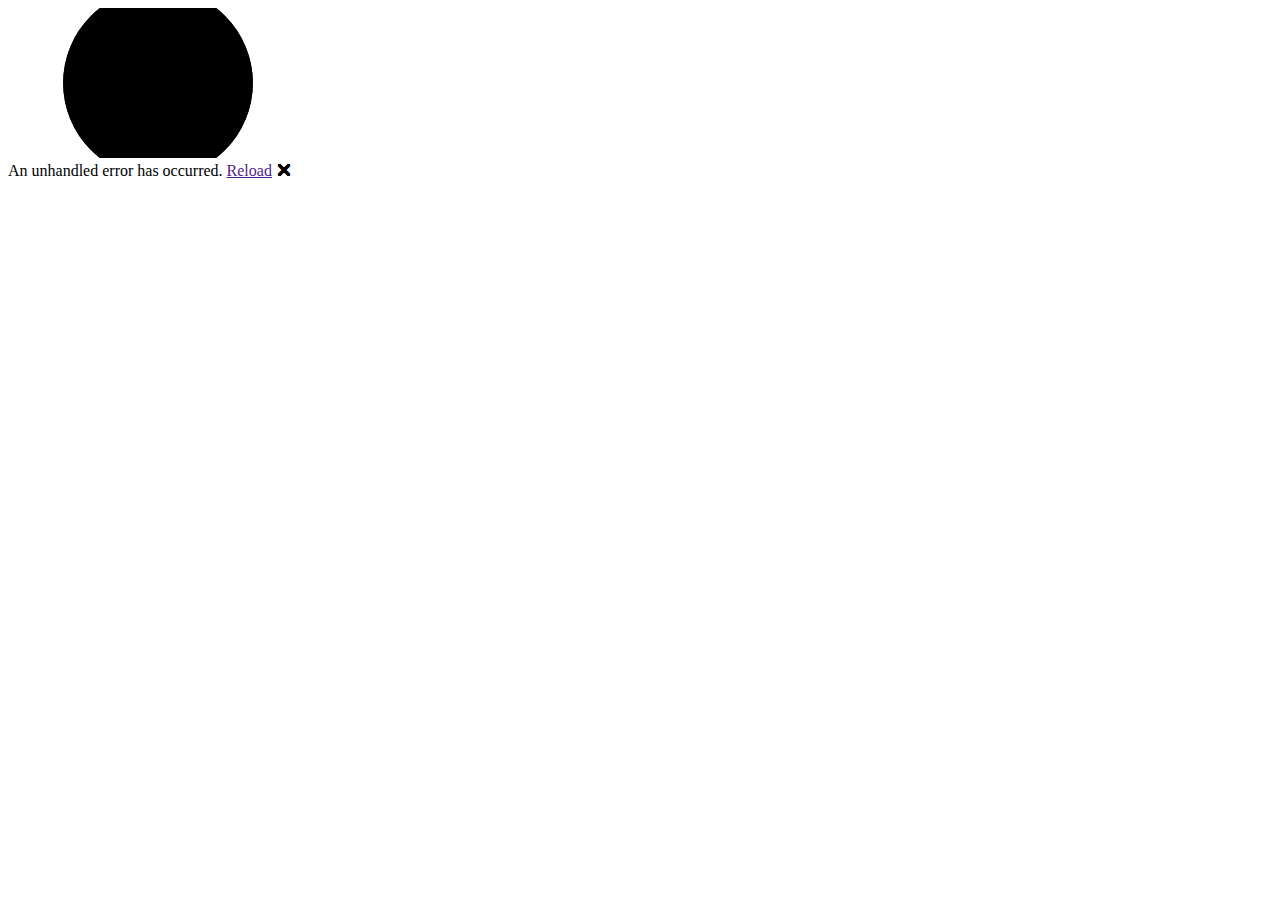
==== index.html @ 00118fbc "Deploying to gh-pages from  @ 4a52388a16b52d57586ae0228daed39070862ea1 🚀" ====
<!DOCTYPE html>
<html lang="en">

<head>
    <meta charset="utf-8" />
    <meta name="viewport" content="width=device-width, initial-scale=1.0" />
    <title>Portifolio</title>
    <base href="/Portifolio/" />
    <link rel="stylesheet" href="css/app.css" />
    <link rel="icon" type="image/png" href="favicon.png" />
    <link href="Portifolio.styles.css" rel="stylesheet" />
    <link href="https://fonts.googleapis.com/css?family=Roboto:300,400,500,700&display=swap" rel="stylesheet" />
    <link href="_content/MudBlazor/MudBlazor.min.css" rel="stylesheet" />
    <link href='https://unpkg.com/boxicons@2.1.4/css/boxicons.min.css' rel='stylesheet'>
</head>

<body>
    <div id="app">
        <svg class="loading-progress">
            <circle r="40%" cx="50%" cy="50%" />
            <circle r="40%" cx="50%" cy="50%" />
        </svg>
        <div class="loading-progress-text"></div>
    </div>

    <div id="blazor-error-ui">
        An unhandled error has occurred.
        <a href="" class="reload">Reload</a>
        <a class="dismiss">🗙</a>
    </div>
    <script src="_framework/blazor.webassembly.js"></script>
</body>

</html>

<script src="_content/MudBlazor/MudBlazor.min.js"></script>
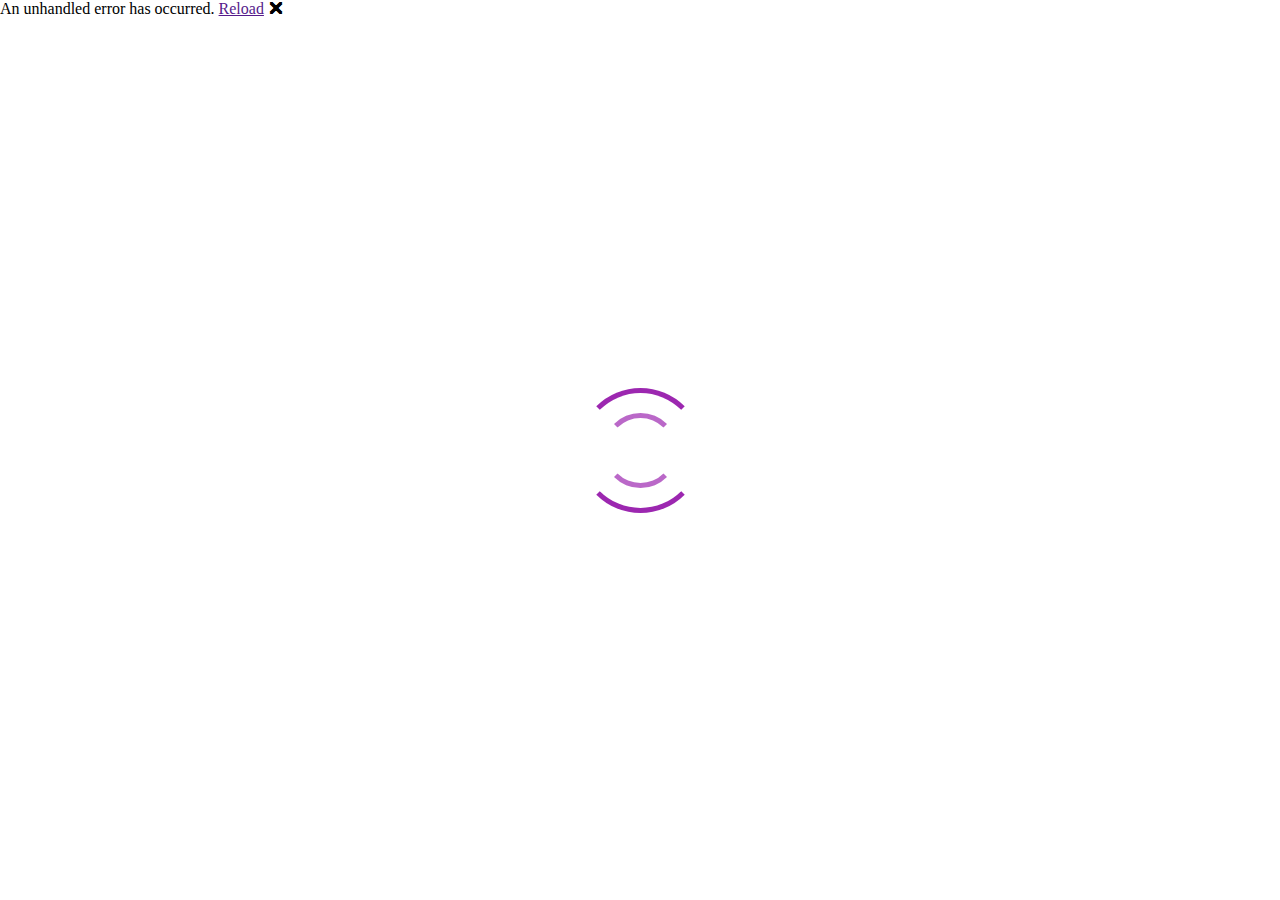
==== commit 24189411: "Deploying to gh-pages from  @ 0dbb0b9286af456b3aa17e25edd57c10c4469485 🚀" ====
--- a/index.html
+++ b/index.html
@@ -5,22 +5,77 @@
     <meta charset="utf-8" />
     <meta name="viewport" content="width=device-width, initial-scale=1.0" />
     <title>Portifolio</title>
-    <base href="/Portifolio/" />
+    <base href="/Portfolio/" />
     <link rel="stylesheet" href="css/app.css" />
     <link rel="icon" type="image/png" href="favicon.png" />
     <link href="Portifolio.styles.css" rel="stylesheet" />
     <link href="https://fonts.googleapis.com/css?family=Roboto:300,400,500,700&display=swap" rel="stylesheet" />
     <link href="_content/MudBlazor/MudBlazor.min.css" rel="stylesheet" />
     <link href='https://unpkg.com/boxicons@2.1.4/css/boxicons.min.css' rel='stylesheet'>
+    
+    <style>
+        body {
+            margin: 0;
+            padding: 0;
+            height: fit-content;
+        }
+
+        #app {
+            display: flex;
+            justify-content: center;
+            align-items: flex-start;
+            width: 100vw;
+            height: 100vh !important;
+            background-color: rgba(50, 51, 61, 1);
+            position: fixed;
+            top: 0;
+            left: 0;
+            z-index: 9999;
+            overflow-y: auto;
+        }
+
+        .hm-spinner {
+            height: 115px;
+            width: 115px;
+            border: 5px solid transparent;
+            border-top-color: #9C27B0;
+            border-bottom-color: #9C27B0;
+            border-radius: 50%;
+            position: relative;
+            animation: spin 3s linear infinite;
+            margin-top: auto;
+            margin-bottom: auto;
+        }
+
+            .hm-spinner::before {
+                content: "";
+                position: absolute;
+                top: 20px;
+                right: 20px;
+                bottom: 20px;
+                left: 20px;
+                border: 5px solid transparent;
+                border-top-color: #BA68C8;
+                border-bottom-color: #BA68C8;
+                border-radius: 50%;
+                animation: spin 1.5s linear infinite;
+            }
+
+        @keyframes spin {
+            0% {
+                transform: rotate(0deg);
+            }
+
+            100% {
+                transform: rotate(360deg);
+            }
+        }
+    </style>
 </head>
 
 <body>
-    <div id="app">
-        <svg class="loading-progress">
-            <circle r="40%" cx="50%" cy="50%" />
-            <circle r="40%" cx="50%" cy="50%" />
-        </svg>
-        <div class="loading-progress-text"></div>
+    <div id="app" class="loading">
+        <div class="hm-spinner"></div>
     </div>
 
     <div id="blazor-error-ui">
@@ -29,8 +84,19 @@
         <a class="dismiss">🗙</a>
     </div>
     <script src="_framework/blazor.webassembly.js"></script>
+
+    <script>
+        window.addEventListener('load', function () {
+            // Remove a classe de carregamento após o Blazor carregar
+            var appElement = document.getElementById('app');
+            if (appElement) {
+                appElement.classList.remove('loading');
+                appElement.style.backgroundColor = 'transparent'; // Remove a cor de fundo após o carregamento
+            }
+        });
+    </script>
 </body>
 
 </html>
 
-<script src="_content/MudBlazor/MudBlazor.min.js"></script>
+<script src="_content/MudBlazor/MudBlazor.min.js"></script>--- a/css/app.css
+++ b/css/app.css
@@ -0,0 +1,334 @@
+/* Width */
+.w-100 {
+    width: 100% !important;
+}
+
+.w-90 {
+    width: 90% !important;
+}
+
+.w-80 {
+    width: 80% !important;
+}
+
+.w-70 {
+    width: 70% !important;
+}
+
+.w-60 {
+    width: 60% !important;
+}
+
+.w-50 {
+    width: 50% !important;
+}
+
+.w-40 {
+    width: 40% !important;
+}
+
+.w-30 {
+    width: 30% !important;
+}
+
+.w-20 {
+    width: 20% !important;
+}
+
+.w-10 {
+    width: 10% !important;
+}
+
+/* Max Width */
+.mw-100 {
+    max-width: 100% !important;
+}
+
+.mw-90 {
+    max-width: 90% !important;
+}
+
+.mw-80 {
+    max-width: 80% !important;
+}
+
+.mw-70 {
+    max-width: 70% !important;
+}
+
+.mw-60 {
+    max-width: 60% !important;
+}
+
+.mw-50 {
+    max-width: 50% !important;
+}
+
+.mw-40 {
+    max-width: 40% !important;
+}
+
+.mw-30 {
+    max-width: 30% !important;
+}
+
+.mw-20 {
+    max-width: 20% !important;
+}
+
+.mw-10 {
+    max-width: 10% !important;
+}
+
+/* Height */
+.h-100 {
+    height: 100% !important;
+}
+
+.h-90 {
+    height: 90% !important;
+}
+
+.h-80 {
+    height: 80% !important;
+}
+
+.h-70 {
+    height: 70% !important;
+}
+
+.h-60 {
+    height: 60% !important;
+}
+
+.h-50 {
+    height: 50% !important;
+}
+
+.h-40 {
+    height: 40% !important;
+}
+
+.h-30 {
+    height: 30% !important;
+}
+
+.h-20 {
+    height: 20% !important;
+}
+
+.h-10 {
+    height: 10% !important;
+}
+
+/* Max Height */
+.mh-100 {
+    max-height: 100% !important;
+}
+
+.mh-90 {
+    max-height: 90% !important;
+}
+
+.mh-80 {
+    max-height: 80% !important;
+}
+
+.mh-70 {
+    max-height: 70% !important;
+}
+
+.mh-60 {
+    max-height: 60% !important;
+}
+
+.mh-50 {
+    max-height: 50% !important;
+}
+
+.mh-40 {
+    max-height: 40% !important;
+}
+
+.mh-30 {
+    max-height: 30% !important;
+}
+
+.mh-20 {
+    max-height: 20% !important;
+}
+
+.mh-10 {
+    max-height: 10% !important;
+}
+
+/* ViewPort Height */
+.vh-100 {
+    height: 100vh !important;
+}
+
+.vh-90 {
+    height: 90vh !important;
+}
+
+.vh-80 {
+    height: 80vh !important;
+}
+
+.vh-70 {
+    height: 70vh !important;
+}
+
+.vh-60 {
+    height: 60vh !important;
+}
+
+.vh-50 {
+    height: 50vh !important;
+}
+
+.vh-40 {
+    height: 40vh !important;
+}
+
+.vh-30 {
+    height: 30vh !important;
+}
+
+.vh-20 {
+    height: 20vh !important;
+}
+
+.vh-10 {
+    height: 10vh !important;
+}
+
+/* ViewPort Max Height */
+.mvh-100 {
+    max-height: 100vh !important;
+}
+
+.mvh-90 {
+    max-height: 90vh !important;
+}
+
+.mvh-80 {
+    max-height: 80vh !important;
+}
+
+.mvh-70 {
+    max-height: 70vh !important;
+}
+
+.mvh-60 {
+    max-height: 60vh !important;
+}
+
+.mvh-50 {
+    max-height: 50vh !important;
+}
+
+.mvh-40 {
+    max-height: 40vh !important;
+}
+
+.mvh-30 {
+    max-height: 30vh !important;
+}
+
+.mvh-20 {
+    max-height: 20vh !important;
+}
+
+.mvh-10 {
+    max-height: 10vh !important;
+}
+
+/* ViewPort Max Height Initial */
+.vh-100-initial {
+    height: calc(100vh - 64px) !important;
+}
+
+.main-container-padding {
+    padding-right: 80px !important;
+    padding-left: 80px !important;
+}
+
+/*XXL Desktop*/
+@media (min-width: 1921px) {
+    .mud-button-label {
+        font-size: 30px !important;
+    }
+
+    .mud-icon-size-large {
+        font-size: 40px !important;
+    }
+}
+
+/*XL Desktop*/
+@media (max-width: 1920px) {
+    .mud-button-label {
+        font-size: 25px !important;
+    }
+
+    .mud-icon-size-large {
+        font-size: 35px !important;
+    }
+}
+
+/*LG Desktop*/
+@media (max-width: 1600px) {
+    .mud-button-label {
+        font-size: 20px !important;
+    }
+
+    .mud-icon-size-large {
+        font-size: 30px !important;
+    }
+}
+
+/*MD Desktop*/
+@media (max-width: 1200px) {
+    .mud-button-label {
+        font-size: 18px !important;
+    }
+
+    .mud-icon-size-large {
+        font-size: 20px !important;
+    }
+}
+
+/*SM Desktop*/
+@media (max-width: 1024px) {
+}
+
+/*Tablets*/
+@media (max-width: 768px) {
+    .main-container-padding {
+        padding-right: 40px !important;
+        padding-left: 40px !important;
+    }
+}
+
+/*LG Smartphone*/
+@media (max-width: 480px) {
+    .main-container-padding {
+        padding-right: 20px !important;
+        padding-left: 20px !important;
+    }
+}
+
+/*MD Smartphone*/
+@media (max-width: 320px) {
+    .mud-button-label {
+        font-size: 14px !important;
+    }
+
+    .mud-icon-size-large {
+        font-size: 18px !important;
+    }
+    
+    #app {
+        height: fit-content !important;
+    }
+}
--- a/Portifolio.styles.css
+++ b/Portifolio.styles.css
@@ -0,0 +1,1465 @@
+/* /Components/About/CustomAbout.razor.rz.scp.css */
+.about[b-v5fq7jn5le] {
+    display: flex;
+    flex-direction: row;
+    justify-content: center;
+    align-items: center;
+    padding: 0 100px;
+    gap: 40px;
+}
+
+.about-info[b-v5fq7jn5le] {
+    display: flex;
+    flex-direction: column;
+    justify-content: center;
+    align-items: flex-start;
+    gap: 12px;
+    line-height: 1;
+}
+
+    .about-info .about-title[b-v5fq7jn5le] {
+        font-size: 120px;
+        font-weight: 700;
+        color: rgba(119, 107, 231, 1);
+    }
+
+    .about-info .about-subtitle[b-v5fq7jn5le] {
+        font-size: 30px;
+        font-weight: 800;
+    }
+
+    .about-info .about-summary[b-v5fq7jn5le] {
+        font-size: 18px;
+        font-weight: 400;
+        line-height: 1.8;
+        max-width: 100%;
+        text-align: start;
+    }
+
+        .about-info .about-summary b[b-v5fq7jn5le] {
+            color: rgba(119, 107, 231, 1);
+        }
+
+    .about-info .about-buttons[b-v5fq7jn5le] {
+        display: flex;
+        flex-direction: row;
+        justify-content: center;
+        align-items: center;
+        gap: 20px;
+        margin-top: 10px;
+    }
+
+/*XXL Desktop*/
+@media (min-width: 1921px) {
+    .about-info .about-title[b-v5fq7jn5le] {
+        font-size: 120px !important;
+    }
+
+    .about-info .about-subtitle[b-v5fq7jn5le] {
+        font-size: 35px;
+        line-height: 1.8;
+    }
+
+    .about-info .about-summary[b-v5fq7jn5le] {
+        font-size: 35px !important;
+    }
+}
+
+/*XL Desktop*/
+@media (max-width: 1920px) {
+    .about-info .about-title[b-v5fq7jn5le] {
+        font-size: 80px !important;
+    }
+
+    .about-info .about-subtitle[b-v5fq7jn5le] {
+        font-size: 30px;
+        line-height: 1.8;
+    }
+
+    .about-info .about-summary[b-v5fq7jn5le] {
+        font-size: 25px;
+    }
+}
+
+/*LG Desktop*/
+@media (max-width: 1600px) {
+    .about[b-v5fq7jn5le] {
+        padding: 0 0;
+    }
+
+    .about-info[b-v5fq7jn5le] {
+        align-items: flex-start;
+        gap: 10px;
+    }
+
+        .about-info .about-title[b-v5fq7jn5le] {
+            font-size: 70px !important;
+        }
+
+        .about-info .about-subtitle[b-v5fq7jn5le] {
+            font-size: 25px;
+            line-height: 1.8;
+        }
+
+        .about-info .about-summary[b-v5fq7jn5le] {
+            font-size: 20px;
+            line-height: 1.5;
+        }
+}
+
+/*MD Desktop*/
+@media (max-width: 1200px) {
+    .about[b-v5fq7jn5le] {
+        padding: 0 0;
+    }
+
+    .about-info[b-v5fq7jn5le] {
+        align-items: flex-start;
+        gap: 5px;
+    }
+
+    .about-info .about-title[b-v5fq7jn5le] {
+        font-size: 60px !important;
+    }
+
+    .about-info .about-subtitle[b-v5fq7jn5le] {
+        font-size: 20px;
+        line-height: 1.5;
+    }
+
+    .about-info .about-summary[b-v5fq7jn5le] {
+        font-size: 16px;
+        line-height: 1.50;
+    }
+}
+
+/*SM Desktop*/
+@media (max-width: 1024px) {
+    .about-info .about-title[b-v5fq7jn5le] {
+        font-size: 45px !important;
+    }
+
+    .about-info .about-subtitle[b-v5fq7jn5le] {
+        font-size: 16px;
+        line-height: 1.5;
+    }
+
+    .about-info .about-summary[b-v5fq7jn5le] {
+        font-size: 14px;
+        line-height: 1.50;
+    }
+}
+
+/*Tablets*/
+@media (max-width: 768px) {
+    .about[b-v5fq7jn5le] {
+        flex-direction: column;
+        gap: 10px;
+        margin-top: 80px;
+        height: fit-content !important;
+    }
+
+    .about-info[b-v5fq7jn5le] {
+        flex-direction: column;
+        justify-content: center;
+        align-items: center;
+        gap: 12px;
+        line-height: 1;
+        height: fit-content !important;
+        margin-top: 50px;
+    }
+
+        .about-info .about-title[b-v5fq7jn5le] {
+            font-size: 120px !important;
+        }
+
+        .about-info .about-subtitle[b-v5fq7jn5le] {
+            font-size: 40px;
+            font-weight: 800;
+            text-align: center;
+        }
+
+        .about-info .about-summary[b-v5fq7jn5le] {
+            font-size: 25px;
+            text-align: center;
+        }
+}
+
+/*LG Smartphones*/
+@media (max-width: 480px) {
+    .about-info .about-title[b-v5fq7jn5le] {
+        font-size: 80px !important;
+    }
+
+    .about-info .about-subtitle[b-v5fq7jn5le] {
+        font-size: 30px;
+    }
+
+    .about-info .about-summary[b-v5fq7jn5le] {
+        font-size: 20px;
+    }
+}
+
+/*MD Smartphones*/
+@media (max-width: 320px) {
+    .about[b-v5fq7jn5le] {
+        gap: 10px;
+        margin-top: 20px;
+    }
+
+    .about-info[b-v5fq7jn5le] {
+        margin-top: 25px;
+    }
+
+    .about-info .about-title[b-v5fq7jn5le] {
+        font-size: 50px !important;
+    }
+
+    .about-info .about-subtitle[b-v5fq7jn5le] {
+        font-size: 18px;
+    }
+
+    .about-info .about-summary[b-v5fq7jn5le] {
+        font-size: 16px;
+        text-align: center;
+    }
+}
+/* /Components/About/CustomAboutIllustration.razor.rz.scp.css */
+.illustration[b-jd9wxev7ga] {
+    display: flex;
+    justify-content: flex-start;
+    align-items: center;
+    width: 100%;
+}
+
+    .illustration img[b-jd9wxev7ga] {
+        object-fit: cover;
+        object-position: center;
+        width: 100%;
+    }
+
+/*LG Desktop*/
+@media (max-width: 1600px) {
+    .illustration[b-jd9wxev7ga] {
+        width: 100%;
+    }
+}
+
+/*Tablets*/
+@media (max-width: 768px) {
+    .illustration[b-jd9wxev7ga] {
+        justify-content: center;
+    }
+
+        .illustration img[b-jd9wxev7ga] {
+            width: 80%;
+        }
+}
+/* /Components/Home/CustomHome.razor.rz.scp.css */
+.initial[b-x5h42b0740] {
+    display: flex;
+    flex-direction: row;
+    justify-content: center;
+    align-items: center;
+    padding: 0 100px;
+}
+
+.inital-info[b-x5h42b0740] {
+    display: flex;
+    flex-direction: column;
+    justify-content: center;
+    align-items: start;
+    gap: 12px;
+    line-height: 1;
+    width: 100% !important;
+}
+
+    .inital-info .info-presentation[b-x5h42b0740] {
+        font-size: 80px;
+        font-weight: 700;
+    }
+
+    .inital-info .info-name[b-x5h42b0740] {
+        font-size: 140px;
+        font-weight: 700;
+        color: rgba(119, 107, 231, 1);
+    }
+
+    .inital-info .info-summary[b-x5h42b0740] {
+        font-size: 25px;
+        font-weight: 400;
+        line-height: 1.43;
+        max-width: 90%;
+        text-align: start !important;
+    }
+
+    .inital-info .info-buttons[b-x5h42b0740] {
+        display: flex;
+        flex-direction: row;
+        justify-content: center;
+        align-items: center;
+        gap: 20px;
+        margin-top: 10px;
+    }
+
+.typewriter[b-x5h42b0740] {
+    display: inline-block;
+    overflow: hidden;
+    border-right: 0.15em solid white;
+    white-space: nowrap;
+    animation: typing-b-x5h42b0740 3s steps(30, end), blink-caret-b-x5h42b0740 0.75s step-end infinite;
+    text-align: left;
+    width: fit-content;
+    max-width: fit-content;
+    padding: 0 10px;
+}
+
+.typewriter-text[b-x5h42b0740] {
+    display: inline;
+    color: #333;
+    font-family: 'Courier New', Courier, monospace;
+    word-spacing: -40px;
+    font-size: 1.5em;
+    padding-right: 1px;
+}
+
+@keyframes typing-b-x5h42b0740 {
+    from {
+        width: 0;
+    }
+
+    to {
+        width: 100%;
+    }
+}
+
+@keyframes blink-caret-b-x5h42b0740 {
+    from, to {
+        border-color: transparent;
+    }
+
+    50% {
+        border-color: white;
+    }
+}
+
+
+/*XXL Desktop*/
+@media (min-width: 1921px) {
+    .inital-info .info-presentation[b-x5h42b0740] {
+        font-size: 80px;
+    }
+
+    .inital-info .info-name[b-x5h42b0740] {
+        font-size: 180px;
+    }
+
+    .inital-info .info-summary[b-x5h42b0740] {
+        font-size: 40px !important;
+        text-align: start;
+    }
+}
+
+/*XL Desktop*/
+@media (max-width: 1920px) {
+    .inital-info .info-presentation[b-x5h42b0740] {
+        font-size: 60px;
+    }
+
+    .inital-info .info-name[b-x5h42b0740] {
+        font-size: 120px;
+    }
+
+    .inital-info .info-summary[b-x5h42b0740] {
+        font-size: 25px;
+    }
+}
+
+/*LG Desktop*/
+@media (max-width: 1600px) {
+    .inital-info[b-x5h42b0740] {
+        gap: 5px
+    }
+
+        .inital-info .info-presentation[b-x5h42b0740] {
+            font-size: 40px;
+        }
+
+        .inital-info .info-name[b-x5h42b0740] {
+            font-size: 100px;
+        }
+
+        .inital-info .info-summary[b-x5h42b0740] {
+            font-size: 25px;
+            font-weight: 400;
+            line-height: 1.43;
+            max-width: 90%;
+        }
+}
+
+/*MD Desktop*/
+@media (max-width: 1200px) {
+    .initial[b-x5h42b0740] {
+        padding: 0;
+    }
+
+    .inital-info .info-presentation[b-x5h42b0740] {
+        font-size: 40px;
+    }
+
+    .inital-info .info-name[b-x5h42b0740] {
+        font-size: 90px;
+    }
+
+    .inital-info .info-summary[b-x5h42b0740] {
+        font-size: 18px;
+        font-weight: 400;
+        line-height: 1.43;
+        max-width: 90%;
+    }
+
+    .typewriter-text[b-x5h42b0740] {
+        word-spacing: -20px;
+    }
+}
+
+/*SM Desktop*/
+@media (max-width: 1024px) {
+    .initial[b-x5h42b0740] {
+        padding: 0 50px;
+    }
+
+    .inital-info .info-presentation[b-x5h42b0740] {
+        font-size: 30px;
+    }
+
+    .inital-info .info-name[b-x5h42b0740] {
+        font-size: 70px;
+    }
+
+    .inital-info .info-summary[b-x5h42b0740] {
+        font-size: 16px;
+    }
+
+    .typewriter-text[b-x5h42b0740] {
+        word-spacing: -40px;
+    }
+}
+
+/*Tablets*/
+@media (max-width: 768px) {
+    .initial[b-x5h42b0740] {
+        flex-direction: column-reverse;
+        padding: 40px 0 0 0;
+    }
+
+    .inital-info[b-x5h42b0740] {
+        justify-content: center;
+        align-items: center;
+        height: fit-content !important;
+        padding: 40px 0;
+    }
+
+        .inital-info .info-presentation[b-x5h42b0740] {
+            font-size: 40px;
+        }
+
+        .inital-info .info-name[b-x5h42b0740] {
+            font-size: 120px;
+        }
+
+        .inital-info .info-summary[b-x5h42b0740] {
+            font-size: 25px;
+            line-height: 1.2;
+            max-width: 100%;
+            text-align: center !important;
+            margin-bottom: 20px;
+        }
+}
+
+/*LG Smartphone*/
+@media (max-width: 480px) {
+    .inital-info .info-presentation[b-x5h42b0740] {
+        font-size: 40px;
+    }
+
+    .inital-info .info-name[b-x5h42b0740] {
+        font-size: 60px;
+    }
+
+    .inital-info .info-summary[b-x5h42b0740] {
+        font-size: 22px;
+        line-height: 1.2;
+        max-width: 100%;
+        text-align: center !important;
+        margin-bottom: 20px;
+    }
+
+    .typewriter-text[b-x5h42b0740] {
+        word-spacing: -20px;
+    }
+}
+
+/*MD Smartphone*/
+@media (max-width: 320px) {
+    .initial[b-x5h42b0740] {
+        padding: 20px 0 0 0;
+    }
+
+    .inital-info[b-x5h42b0740] {
+        padding: 20px 0;
+    }
+
+        .inital-info .info-buttons[b-x5h42b0740] {
+            gap: 10px;
+            margin: 0;
+        }
+
+        .inital-info .info-presentation[b-x5h42b0740] {
+            font-size: 25px;
+        }
+
+        .inital-info .info-name[b-x5h42b0740] {
+            font-size: 45px;
+        }
+
+        .inital-info .info-summary[b-x5h42b0740] {
+            font-size: 14px;
+            line-height: 1.5;
+            text-align: center;
+        }
+
+    .typewriter[b-x5h42b0740] {
+        padding: 0 5px;
+    }
+
+    .typewriter-text[b-x5h42b0740] {
+        word-spacing: -15px;
+    }
+}
+/* /Components/Home/CustomHomeIllustration.razor.rz.scp.css */
+.illustration[b-be5fsdmqqv] {
+    display: flex;
+    justify-content: flex-end;
+    align-items: center;
+    width: 100%;
+}
+
+    .illustration img[b-be5fsdmqqv] {
+        object-fit: cover;
+        object-position: center;
+        width: 100%;
+    }
+
+/*LG Desktop*/
+@media (max-width: 1600px) {
+    .illustration[b-be5fsdmqqv] {
+        width: 80%;
+    }
+}
+
+/*Tablets*/
+@media (max-width: 768px) {
+    .illustration[b-be5fsdmqqv] {
+        justify-content: center;
+    }
+
+        .illustration img[b-be5fsdmqqv] {
+            width: 100%;
+        }
+}
+
+
+/*LG Smartphone*/
+@media (max-width: 480px) {
+    .illustration[b-be5fsdmqqv] {
+        width: 95% !Important;
+    }
+}
+/* /Components/Projects/CustomCardProject.razor.rz.scp.css */
+.card-projects[b-wl91hbg9pi] {
+    display: flex;
+    flex-direction: column;
+    justify-content: space-between;
+    align-items: center;
+    width: 100%;
+    height: 100%;
+    max-height: 100%;
+    border-radius: 10px;
+    border: 3px solid rgba(119, 107, 231, 1);
+    cursor: pointer;
+    background-color: transparent;
+
+    transform-style: preserve-3d;
+    transform-origin: center right;
+    transition: transform 1s;
+    background-color: white;
+}
+
+.card-project-image[b-wl91hbg9pi] {
+    display: flex;
+    height: 250px;
+    width: 100%;
+    min-height: 100%;
+    min-width: 100%;
+    object-fit: cover;
+    object-position: center;
+    border-radius: 6px;
+    background-color: transparent;
+}
+
+.card-project-title[b-wl91hbg9pi] {
+    display: flex;
+    justify-content: center;
+    align-items: center;
+    gap: 5px;
+    font-size: 25px;
+    font-weight: 700;
+    color: rgba(119, 107, 231, 1);
+}
+
+
+.card-project-description[b-wl91hbg9pi] {
+    text-align: center;
+    font-size: 14px;
+    font-weight: 500;
+    margin-bottom: 12px;
+    color: rgba(39, 39, 47, 1);
+}
+
+.isflipped[b-wl91hbg9pi] {
+    transform: translateX(-100%) rotateY(-180deg);
+}
+
+.card-project-face[b-wl91hbg9pi] {
+    display: flex;
+    flex-direction: column;
+    justify-content: space-between;
+    align-items: center;
+    height: 100%;
+    width: 100%;
+    backface-visibility: hidden;
+}
+
+.card-face-front[b-wl91hbg9pi] {
+    background-color: transparent;
+}
+
+.card-face-back[b-wl91hbg9pi] {
+    background-color: white;
+    transform: rotateY(180deg);
+    padding: 20px;
+    border-radius: 6px;
+}
+
+/*XXL Desktop*/
+@media (min-width: 1921px) {
+    .card-project-title[b-wl91hbg9pi] {
+        font-size: 80px;
+        gap: 10px
+    }
+
+    .card-project-title-icon[b-wl91hbg9pi] {
+        font-size: 60px !important;
+    }
+
+    .card-project-title-icon-circle[b-wl91hbg9pi] {
+        height: 80px;
+        width: 80px;
+    }
+
+    .card-project-description[b-wl91hbg9pi] {
+        font-size: 35px;
+    }
+
+    .card-project-list[b-wl91hbg9pi] {
+        font-size: 35px;
+    }
+}
+
+/*XL Desktop*/
+@media (max-width: 1920px) {
+    .card-project-title[b-wl91hbg9pi] {
+        font-size: 25px;
+        gap: 10px
+    }
+
+    .card-project-description[b-wl91hbg9pi] {
+        font-size: 16px;
+    }
+
+    .card-project-list[b-wl91hbg9pi] {
+        font-size: 25px;
+    }
+}
+
+/*LG Desktop*/
+@media (max-width: 1600px) {
+    .card-project-title[b-wl91hbg9pi] {
+        font-size: 30px;
+    }
+
+    .card-project-description[b-wl91hbg9pi] {
+        font-size: 18px;
+    }
+
+    .card-project-list[b-wl91hbg9pi] {
+        font-size: 20px;
+    }
+
+    .card-project-header[b-wl91hbg9pi] {
+        padding: 20px 20px 10px 20PX;
+    }
+
+    .card-project-body[b-wl91hbg9pi] {
+        padding: 10px 20px;
+    }
+
+    .card-project-footer[b-wl91hbg9pi] {
+        padding: 10px 20px 20px 20px;
+    }
+}
+
+/*MD Desktop*/
+@media (max-width: 1200px) {
+    .card-project-title[b-wl91hbg9pi] {
+        font-size: 30px;
+        gap: 10px
+    }
+
+    .card-project-title-icon[b-wl91hbg9pi] {
+        font-size: 20px !important;
+    }
+
+    .card-project-title-icon-circle[b-wl91hbg9pi] {
+        height: 30px;
+        width: 30px;
+    }
+
+    .card-project-description[b-wl91hbg9pi] {
+        font-size: 18px;
+    }
+
+    .card-project-list[b-wl91hbg9pi] {
+        font-size: 18px;
+    }
+
+    .card-project-header[b-wl91hbg9pi] {
+        padding: 20px 20px 0 20PX;
+    }
+
+    .card-project-body[b-wl91hbg9pi] {
+        padding: 10px 20px;
+    }
+
+    .card-project-footer[b-wl91hbg9pi] {
+        padding: 0 20px 20px 20px;
+    }
+}
+
+/*SM Desktop*/
+@media (max-width: 1024px) {
+    .card-project-title[b-wl91hbg9pi] {
+        font-size: 30px;
+        gap: 10px
+    }
+
+    .card-project-title-icon[b-wl91hbg9pi] {
+        font-size: 20px !important;
+    }
+
+    .card-project-title-icon-circle[b-wl91hbg9pi] {
+        height: 30px;
+        width: 30px;
+    }
+
+    .card-project-description[b-wl91hbg9pi] {
+        font-size: 18px;
+    }
+
+    .card-project-list[b-wl91hbg9pi] {
+        font-size: 18px;
+    }
+
+    .card-project-header[b-wl91hbg9pi] {
+        padding: 20px 20px 0 20PX;
+    }
+
+    .card-project-body[b-wl91hbg9pi] {
+        padding: 10px 20px;
+    }
+
+    .card-project-footer[b-wl91hbg9pi] {
+        padding: 0 20px 20px 20px;
+    }
+}
+
+/*Tablets*/
+@media (max-width: 768px) {
+}
+
+/*LG Smartphone*/
+@media (max-width: 480px) {
+    .card-project-title[b-wl91hbg9pi] {
+        font-size: 25px;
+        gap: 10px
+    }
+
+    .card-project-title-icon[b-wl91hbg9pi] {
+        font-size: 18px !important;
+    }
+
+    .card-project-title-icon-circle[b-wl91hbg9pi] {
+        height: 25px;
+        width: 25px;
+    }
+
+    .card-project-description[b-wl91hbg9pi] {
+        font-size: 14px;
+    }
+
+    .card-project-list[b-wl91hbg9pi] {
+        font-size: 14px;
+    }
+}
+
+/*MD Smartphone*/
+@media (max-width: 320px) {
+}
+/* /Components/Projects/CustomProject.razor.rz.scp.css */
+.projects[b-ghavo61k9s] {
+    display: flex;
+    flex-direction: column;
+    justify-content: center;
+    align-items: center;
+    gap: 40px;
+}
+
+.my-projects-title[b-ghavo61k9s] {
+    display: flex;
+    flex-direction: row;
+    justify-content: center;
+    align-items: center;
+    font-size: 80px;
+    font-weight: 700;
+    color: white;
+    gap: 20px;
+    margin-bottom: 40px
+}
+
+    .my-projects-title b[b-ghavo61k9s] {
+        color: rgba(119, 107, 231, 1);
+    }
+
+.projects-list[b-ghavo61k9s] {
+    display: grid;
+    grid-template-columns: repeat(4, minmax(250px, 1fr));
+    gap: 40px;
+    width: 100%;
+    max-width: 100%; 
+    max-height: 30% !important; 
+    margin: 0 auto; 
+    padding: 20px;
+    max-height: 50%
+}
+
+/*XXL Desktop*/
+@media (min-width: 1920px) {
+    .my-projects-title[b-ghavo61k9s] {
+        font-size: 150px;
+    }
+}
+
+/*XL Desktop*/
+@media (max-width: 1920px) {
+    .my-projects-title[b-ghavo61k9s] {
+        font-size: 100px;
+    }
+}
+
+/*LG Desktop*/
+@media (max-width: 1600px) {
+    .my-projects-title[b-ghavo61k9s] {
+        font-size: 80px;
+        margin: 0;
+    }
+
+    .projects-list[b-ghavo61k9s] {
+        grid-template-columns: repeat(2, minmax(250px, 1fr));
+        max-height: fit-content !important;
+    }
+}
+
+/*MD Desktop*/
+@media (max-width: 1200px) {
+
+    .my-projects-title[b-ghavo61k9s] {
+        font-size: 60px;
+    }
+
+    .projects-list[b-ghavo61k9s] { 
+        gap: 10px;
+        padding: 0;
+    }
+}
+
+/*SM Desktop*/
+@media (max-width: 1024px) {
+    .my-projects-title[b-ghavo61k9s] {
+        font-size: 50px;
+    }
+}
+
+/*Tablets*/
+@media (max-width: 768px) {
+    .projects-list[b-ghavo61k9s] {
+        height: fit-content !important;
+    }
+
+    .projects[b-ghavo61k9s] {
+        height: fit-content !important;
+        gap: 20px;
+    }
+
+    .my-projects-title[b-ghavo61k9s] {
+        font-size: 100px;
+        margin: 80px 0 0 0;
+    }
+
+    .projects-list[b-ghavo61k9s] {
+        grid-template-columns: repeat(2, minmax(250px, 1fr)); 
+    }
+}
+
+/*LG Smartphone*/
+@media (max-width: 480px) {
+    .my-projects-title[b-ghavo61k9s] {
+        font-size: 60px;
+    }
+
+    .projects-list[b-ghavo61k9s] {
+        grid-template-columns: repeat(1, minmax(250px, 1fr));
+    }
+}
+
+/*MD Smartphone*/
+@media (max-width: 320px) {
+    .my-projects-title[b-ghavo61k9s] {
+        font-size: 45px;
+        gap: 10PX;
+    }
+}
+/* /Components/Skills/CustomCardSkill.razor.rz.scp.css */
+.card-skills[b-9xxz0pt9yb] {
+    display: flex;
+    flex-direction: column;
+    justify-content: space-between;
+    align-items: center;
+    position: relative;
+    width: 100%;
+    height: 100%;
+    border-radius: 10px;
+    border: 3px solid rgba(119, 107, 231, 1);
+
+    transform-style: preserve-3d;
+    transform-origin: center right;
+    transition: transform 1s;
+}
+
+.card-skill-header[b-9xxz0pt9yb] {
+    display: flex;
+    justify-content: center;
+    padding: 40px 40px 20px 40px;
+}
+
+.card-skill-title[b-9xxz0pt9yb] {
+    display: flex;
+    justify-content: center;
+    align-items: center;
+    gap: 5px;
+    font-size: 40px;
+    font-weight: 700;
+    color: rgba(119, 107, 231, 1);
+}
+
+.card-skill-title-icon-circle[b-9xxz0pt9yb] {
+    display: flex;
+    justify-content: center;
+    align-items: center;
+    height: 40px;
+    width: 40px;
+    background: rgba(119, 107, 231, 1);
+    border-radius: 100px;
+}
+
+.card-skill-title-icon[b-9xxz0pt9yb] {
+    font-size: 35px !important;
+    color: white;
+}
+
+.card-skill-title-back[b-9xxz0pt9yb] {
+    color: rgba(39, 39, 47, 1);
+}
+
+.card-skill-title-icon-circle-back[b-9xxz0pt9yb] {
+    background: rgba(39, 39, 47, 1);
+}
+
+.card-skill-title-icon-back[b-9xxz0pt9yb] {
+    font-size: 30px !important;
+}
+
+.card-skill-body[b-9xxz0pt9yb] {
+    display: flex;
+    justify-content: center;
+    padding: 10px 40px;
+}
+
+.card-skill-description[b-9xxz0pt9yb] {
+    text-align: center;
+    font-size: 20px;
+    font-weight: 500;
+    margin-bottom: 12px
+}
+
+.card-skill-list[b-9xxz0pt9yb] {
+    display: flex;
+    flex-direction: column;
+    justify-content: flex-start;
+    align-items: flex-start;
+    gap: 10px;
+    width: 100%;
+    font-size: 20px;
+    font-weight: 500;
+    margin-bottom: 12px
+}
+
+.card-skill-list-item[b-9xxz0pt9yb] {
+    display: flex;
+    flex-direction: row;
+    justify-items: baseline;
+    align-items: baseline;
+    gap: 10px;
+}
+
+.card-skill-footer[b-9xxz0pt9yb] {
+    display: flex;
+    justify-content: center;
+    padding: 20px 40px 40px 40px;
+}
+
+.isflipped[b-9xxz0pt9yb] {
+    transform: translateX(-100%) rotateY(-180deg);
+}
+
+.card-skill-face[b-9xxz0pt9yb] {
+    display: flex;
+    flex-direction: column;
+    justify-content: space-between;
+    align-items: center;
+    height: 100%;
+    width: 100%;
+    backface-visibility: hidden;
+}
+
+.card-face-front[b-9xxz0pt9yb] {
+    background-color: transparent;
+}
+
+.card-face-back[b-9xxz0pt9yb] {
+    background: rgba(119, 107, 231, 1);
+    transform: rotateY(180deg);
+}
+
+/*XXL Desktop*/
+@media (min-width: 1921px) {
+    .card-skill-title[b-9xxz0pt9yb] {
+        font-size: 80px;
+        gap: 10px
+    }
+
+    .card-skill-title-icon[b-9xxz0pt9yb] {
+        font-size: 60px !important;
+    }
+
+    .card-skill-title-icon-circle[b-9xxz0pt9yb] {
+        height: 80px;
+        width: 80px;
+    }
+
+    .card-skill-description[b-9xxz0pt9yb] {
+        font-size: 35px;
+    }
+
+    .card-skill-list[b-9xxz0pt9yb] {
+        font-size: 35px;
+    }
+}
+
+/*XL Desktop*/
+@media (max-width: 1920px) {
+    .card-skill-title[b-9xxz0pt9yb] {
+        font-size: 50px;
+        gap: 10px
+    }
+
+    .card-skill-title-icon[b-9xxz0pt9yb] {
+        font-size: 40px !important;
+    }
+
+    .card-skill-title-icon-circle[b-9xxz0pt9yb] {
+        height: 50px;
+        width: 50px;
+    }
+
+    .card-skill-description[b-9xxz0pt9yb] {
+        font-size: 25px;
+    }
+
+    .card-skill-list[b-9xxz0pt9yb] {
+        font-size: 25px;
+    }
+}
+
+/*LG Desktop*/
+@media (max-width: 1600px) {
+    .card-skill-title[b-9xxz0pt9yb] {
+        font-size: 40px;
+        gap: 10px
+    }
+
+    .card-skill-title-icon[b-9xxz0pt9yb] {
+        font-size: 30px !important;
+    }
+
+    .card-skill-title-icon-circle[b-9xxz0pt9yb] {
+        height: 40px;
+        width: 40px;
+    }
+
+    .card-skill-description[b-9xxz0pt9yb] {
+        font-size: 20px;
+    }
+
+    .card-skill-list[b-9xxz0pt9yb] {
+        font-size: 20px;
+    }
+
+    .card-skill-header[b-9xxz0pt9yb] {
+        padding: 20px 20px 10px 20PX;
+    }
+
+    .card-skill-body[b-9xxz0pt9yb] {
+        padding: 10px 20px;
+    }
+
+    .card-skill-footer[b-9xxz0pt9yb] {
+        padding: 10px 20px 20px 20px;
+    }
+}
+
+/*MD Desktop*/
+@media (max-width: 1200px) {
+    .card-skill-title[b-9xxz0pt9yb] {
+        font-size: 30px;
+        gap: 10px
+    }
+
+    .card-skill-title-icon[b-9xxz0pt9yb] {
+        font-size: 20px !important;
+    }
+
+    .card-skill-title-icon-circle[b-9xxz0pt9yb] {
+        height: 30px;
+        width: 30px;
+    }
+
+    .card-skill-description[b-9xxz0pt9yb] {
+        font-size: 18px;
+    }
+
+    .card-skill-list[b-9xxz0pt9yb] {
+        font-size: 18px;
+    }
+
+    .card-skill-header[b-9xxz0pt9yb] {
+        padding: 20px 20px 0 20PX;
+    }
+
+    .card-skill-body[b-9xxz0pt9yb] {
+        padding: 10px 20px;
+    }
+
+    .card-skill-footer[b-9xxz0pt9yb] {
+        padding: 0 20px 20px 20px;
+    }
+}
+
+/*SM Desktop*/
+@media (max-width: 1024px) {
+    .card-skill-title[b-9xxz0pt9yb] {
+        font-size: 30px;
+        gap: 10px
+    }
+
+    .card-skill-title-icon[b-9xxz0pt9yb] {
+        font-size: 20px !important;
+    }
+
+    .card-skill-title-icon-circle[b-9xxz0pt9yb] {
+        height: 30px;
+        width: 30px;
+    }
+
+    .card-skill-description[b-9xxz0pt9yb] {
+        font-size: 18px;
+    }
+
+    .card-skill-list[b-9xxz0pt9yb] {
+        font-size: 18px;
+    }
+
+    .card-skill-header[b-9xxz0pt9yb] {
+        padding: 20px 20px 0 20PX;
+    }
+
+    .card-skill-body[b-9xxz0pt9yb] {
+        padding: 10px 20px;
+    }
+
+    .card-skill-footer[b-9xxz0pt9yb] {
+        padding: 0 20px 20px 20px;
+    }
+}
+
+/*Tablets*/
+@media (max-width: 768px) {
+   
+}
+
+/*LG Smartphone*/
+@media (max-width: 480px) {
+    .card-skill-title[b-9xxz0pt9yb] {
+        font-size: 25px;
+        gap: 10px
+    }
+
+    .card-skill-title-icon[b-9xxz0pt9yb] {
+        font-size: 18px !important;
+    }
+
+    .card-skill-title-icon-circle[b-9xxz0pt9yb] {
+        height: 25px;
+        width: 25px;
+    }
+
+    .card-skill-description[b-9xxz0pt9yb] {
+        font-size: 14px;
+    }
+
+    .card-skill-list[b-9xxz0pt9yb] {
+        font-size: 14px;
+    }
+}
+
+/*MD Smartphone*/
+@media (max-width: 320px) {
+    
+}
+/* /Components/Skills/CustomSkills.razor.rz.scp.css */
+.skills[b-meh24nna6j] {
+    display: flex;
+    flex-direction: column;
+    justify-content: center;
+    align-items: center;
+    gap: 40px;
+}
+
+.my-skills-title[b-meh24nna6j] {
+    display: flex;
+    flex-direction: row;
+    justify-content: center;
+    align-items: center;
+    font-size: 80px;
+    font-weight: 700;
+    color: white;
+    gap: 20px;
+    margin-bottom: 40px
+}
+
+    .my-skills-title b[b-meh24nna6j] {
+        color: rgba(119, 107, 231, 1);
+    }
+
+.skills-list[b-meh24nna6j] {
+    display: grid;
+    grid-template-columns: repeat(4, minmax(250px, 1fr)); /* Ajusta o número de colunas conforme a largura */
+    gap: 40px;
+    width: 100%;
+    max-width: 100%; /* Limite máximo de largura */
+    margin: 0 auto; /* Centraliza o grid */
+    padding: 20px;
+}
+
+/*XXL Desktop*/
+@media (min-width: 1920px) {
+    .my-skills-title[b-meh24nna6j] {
+        font-size: 150px;
+    }
+}
+
+/*XL Desktop*/
+@media (max-width: 1920px) {
+    .my-skills-title[b-meh24nna6j] {
+        font-size: 100px;
+    }
+}
+
+/*LG Desktop*/
+@media (max-width: 1600px) {
+    .my-skills-title[b-meh24nna6j] {
+        font-size: 80px;
+        margin: 0;
+    }
+}
+
+/*MD Desktop*/
+@media (max-width: 1200px) {
+
+    .my-skills-title[b-meh24nna6j] {
+        font-size: 60px;
+    }
+
+    .skills-list[b-meh24nna6j] {
+        gap: 10px;
+        padding: 0;
+    }
+}
+
+/*SM Desktop*/
+@media (max-width: 1024px) {
+    .my-skills-title[b-meh24nna6j] {
+        font-size: 50px;
+    }
+
+    .skills-list[b-meh24nna6j] {
+        display: grid;
+        grid-template-columns: repeat(2, minmax(250px, 1fr)); /* Ajusta o número de colunas conforme a largura */
+        gap: 20px;
+        padding: 0;
+    }
+}
+
+/*Tablets*/
+@media (max-width: 768px) {
+    .skills[b-meh24nna6j] {
+        height: fit-content !important;
+        gap: 20px;
+    }
+
+    .my-skills-title[b-meh24nna6j] {
+        font-size: 100px;
+        margin: 80px 0 0 0;
+    }
+
+    .skills-list[b-meh24nna6j] {
+        grid-template-columns: repeat(2, minmax(250px, 1fr)); /* Ajusta o número de colunas conforme a largura */
+    }
+}
+
+/*LG Smartphone*/
+@media (max-width: 480px) {
+    .my-skills-title[b-meh24nna6j] {
+        font-size: 60px;
+    }
+
+    .skills-list[b-meh24nna6j] {
+        grid-template-columns: repeat(1, minmax(250px, 1fr));
+    }
+}
+
+/*MD Smartphone*/
+@media (max-width: 320px) {
+    .my-skills-title[b-meh24nna6j] {
+        font-size: 45px;
+        gap: 10PX;
+    }
+}
+/* /Layout/MainLayout.razor.rz.scp.css */
+.page[b-08p422cufl] {
+    position: relative;
+    display: flex;
+    flex-direction: column;
+}
+
+main[b-08p422cufl] {
+    flex: 1;
+}
+
+.sidebar[b-08p422cufl] {
+    background-image: linear-gradient(180deg, rgb(5, 39, 103) 0%, #3a0647 70%);
+}
+
+.top-row[b-08p422cufl] {
+    background-color: #f7f7f7;
+    border-bottom: 1px solid #d6d5d5;
+    justify-content: flex-end;
+    height: 3.5rem;
+    display: flex;
+    align-items: center;
+}
+
+    .top-row[b-08p422cufl]  a, .top-row[b-08p422cufl]  .btn-link {
+        white-space: nowrap;
+        margin-left: 1.5rem;
+        text-decoration: none;
+    }
+
+    .top-row[b-08p422cufl]  a:hover, .top-row[b-08p422cufl]  .btn-link:hover {
+        text-decoration: underline;
+    }
+
+    .top-row[b-08p422cufl]  a:first-child {
+        overflow: hidden;
+        text-overflow: ellipsis;
+    }
+
+@media (max-width: 640.98px) {
+    .top-row[b-08p422cufl] {
+        justify-content: space-between;
+    }
+
+    .top-row[b-08p422cufl]  a, .top-row[b-08p422cufl]  .btn-link {
+        margin-left: 0;
+    }
+}
+
+@media (min-width: 641px) {
+    .page[b-08p422cufl] {
+        flex-direction: row;
+    }
+
+    .sidebar[b-08p422cufl] {
+        width: 250px;
+        height: 100vh;
+        position: sticky;
+        top: 0;
+    }
+
+    .top-row[b-08p422cufl] {
+        position: sticky;
+        top: 0;
+        z-index: 1;
+    }
+
+    .top-row.auth[b-08p422cufl]  a:first-child {
+        flex: 1;
+        text-align: right;
+        width: 0;
+    }
+
+    .top-row[b-08p422cufl], article[b-08p422cufl] {
+        padding-left: 2rem !important;
+        padding-right: 1.5rem !important;
+    }
+}
